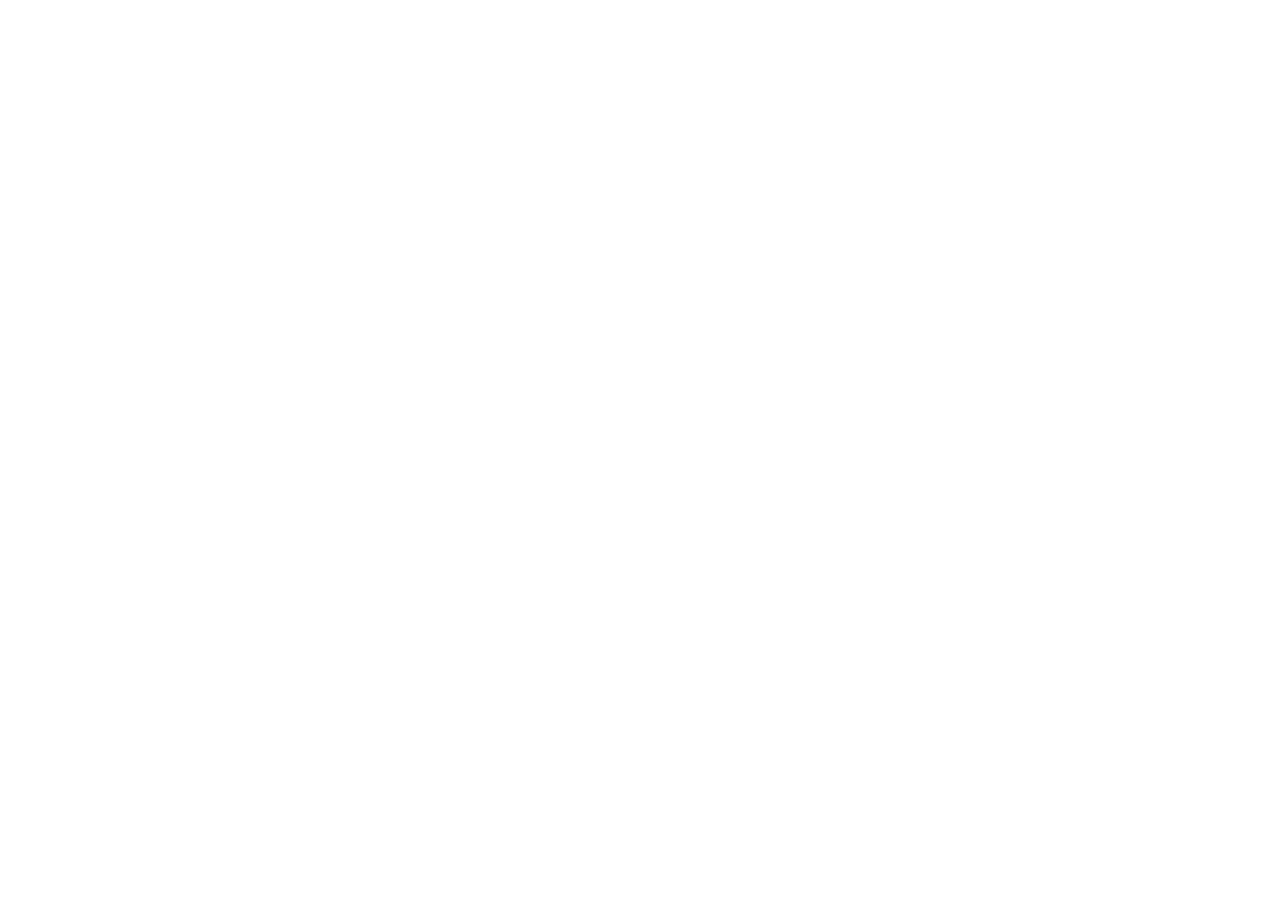
==== arcade/pong/index.html @ 7ff01358 "renamed default.html to index.html for github pages to work" ====
<html>
    <head>
        <title>Pong</title>
        <link href="pong/site.css" rel="stylesheet">
        <script type="x-shader/x-vertex" id="vertex-shader">
            attribute vec2 position;
            uniform vec2 scaling_factor;
            uniform vec2 rotation_vector;
            uniform vec2 translation_vector;
            void main() {
                vec2 rotated_position = vec2(
                    position.x * rotation_vector.y + position.y * rotation_vector.x,
                    position.y * rotation_vector.y - position.x * rotation_vector.x);
                vec2 translated_position = rotated_position + translation_vector;
                gl_Position = vec4(translated_position * scaling_factor, 0.0, 1.0);
            }
        </script>
        <script type="x-shader/x-fragment" id="fragment-shader">
            #ifdef GL_ES
            precision highp float;
            #endif

            uniform vec4 color;

            void main() {
                gl_FragColor = color;
            }
        </script>
        <script defer src="pong/site.js"></script>
    </head>
    <body>
        <canvas>This Web Browser does not support &lt;Canvas&gt;</canvas>
    </body>
</html>
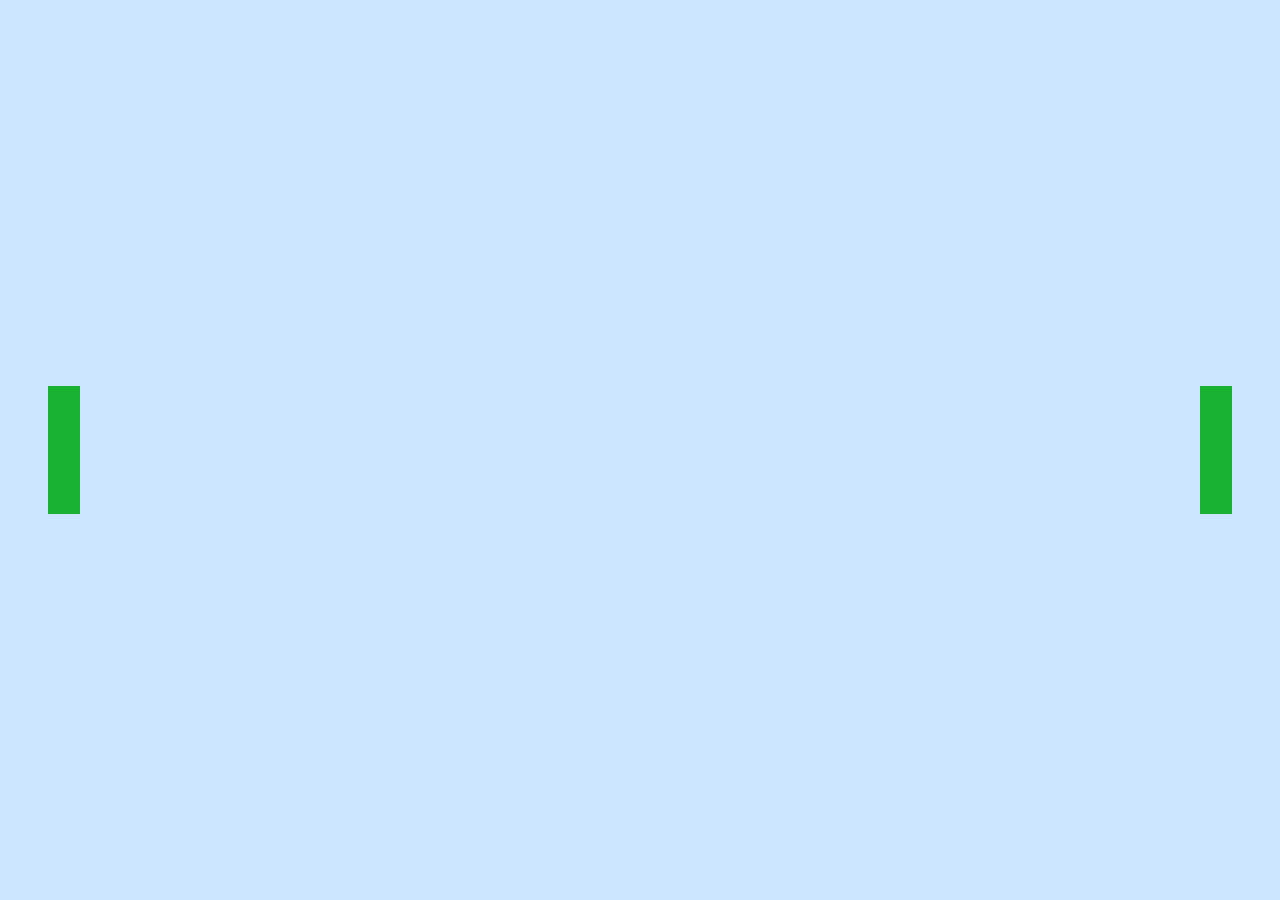
==== commit 11dd30f8: "updated css and js paths in index.html to match what github pages needs" ====
--- a/arcade/pong/index.html
+++ b/arcade/pong/index.html
@@ -1,7 +1,7 @@
 <html>
     <head>
         <title>Pong</title>
-        <link href="pong/site.css" rel="stylesheet">
+        <link href="site.css" rel="stylesheet">
         <script type="x-shader/x-vertex" id="vertex-shader">
             attribute vec2 position;
             uniform vec2 scaling_factor;
@@ -26,7 +26,7 @@
                 gl_FragColor = color;
             }
         </script>
-        <script defer src="pong/site.js"></script>
+        <script defer src="site.js"></script>
     </head>
     <body>
         <canvas>This Web Browser does not support &lt;Canvas&gt;</canvas>
--- a/arcade/pong/site.css
+++ b/arcade/pong/site.css
@@ -0,0 +1,14 @@
+* {
+    padding:0px;
+    margin:0px;
+    border:none;
+    touch-action:none;
+}
+
+canvas {
+    position:absolute;
+    top:0px;
+    left:0px;
+    width:100%;
+    height:100%;
+}
